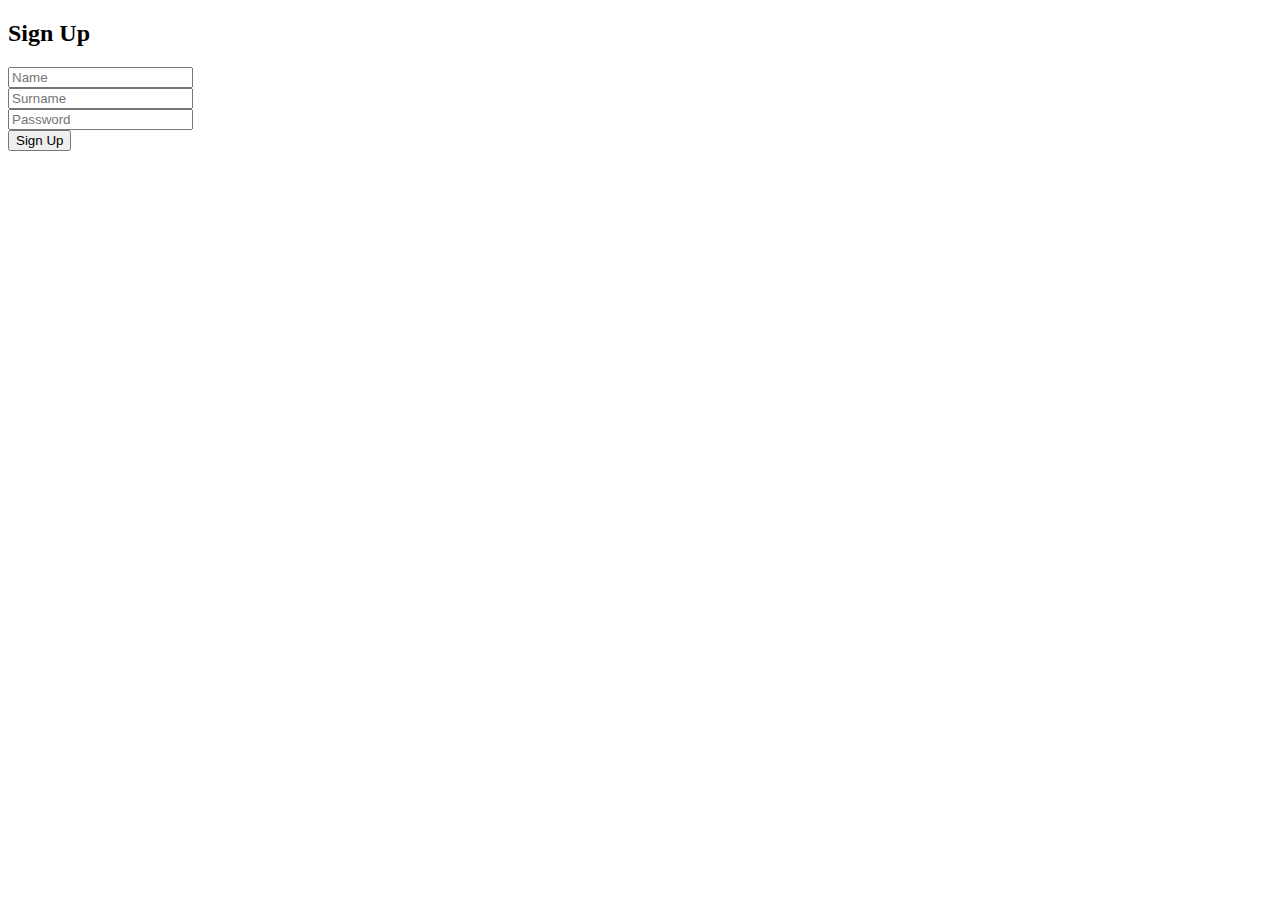
==== index.html @ bb8df379 "Renamed file" ====
<!DOCTYPE html>
<html>
<head>
    <title>Sign Up with Google Sheets</title>
    <script>
        function sendData(e) {
            e.preventDefault();
            console.log("Form is submitting!");
        }
        function sendData(e) {
            e.preventDefault();
            const formData = {
                name: document.getElementById("name").value,
                surname: document.getElementById("surname").value,
                password: document.getElementById("password").value,
            };

            fetch("https://script.google.com/macros/s/AKfycbzw9_AT4q75oJu9rubCzGqsXrGO23lcTJEQNoXPouw50H37mMT8u67Fm8dUaLJQAjZRHg/exec", {
                method: "POST",
                body: JSON.stringify(formData),
                headers: { "Content-Type": "application/json" }
            })
            .then(res => res.text())
            .then(data => {
                alert("Submitted successfully: " + data);
            });
        }
    </script>
</head>
<body>
    <h2>Sign Up</h2>
    <form onsubmit="sendData(event)">
        <input id="name" type="text" placeholder="Name" required><br>
        <input id="surname" type="text" placeholder="Surname" required><br>
        <input id="password" type="password" placeholder="Password" required><br>
        <button type="submit">Sign Up</button>
    </form>
</body>
</html>
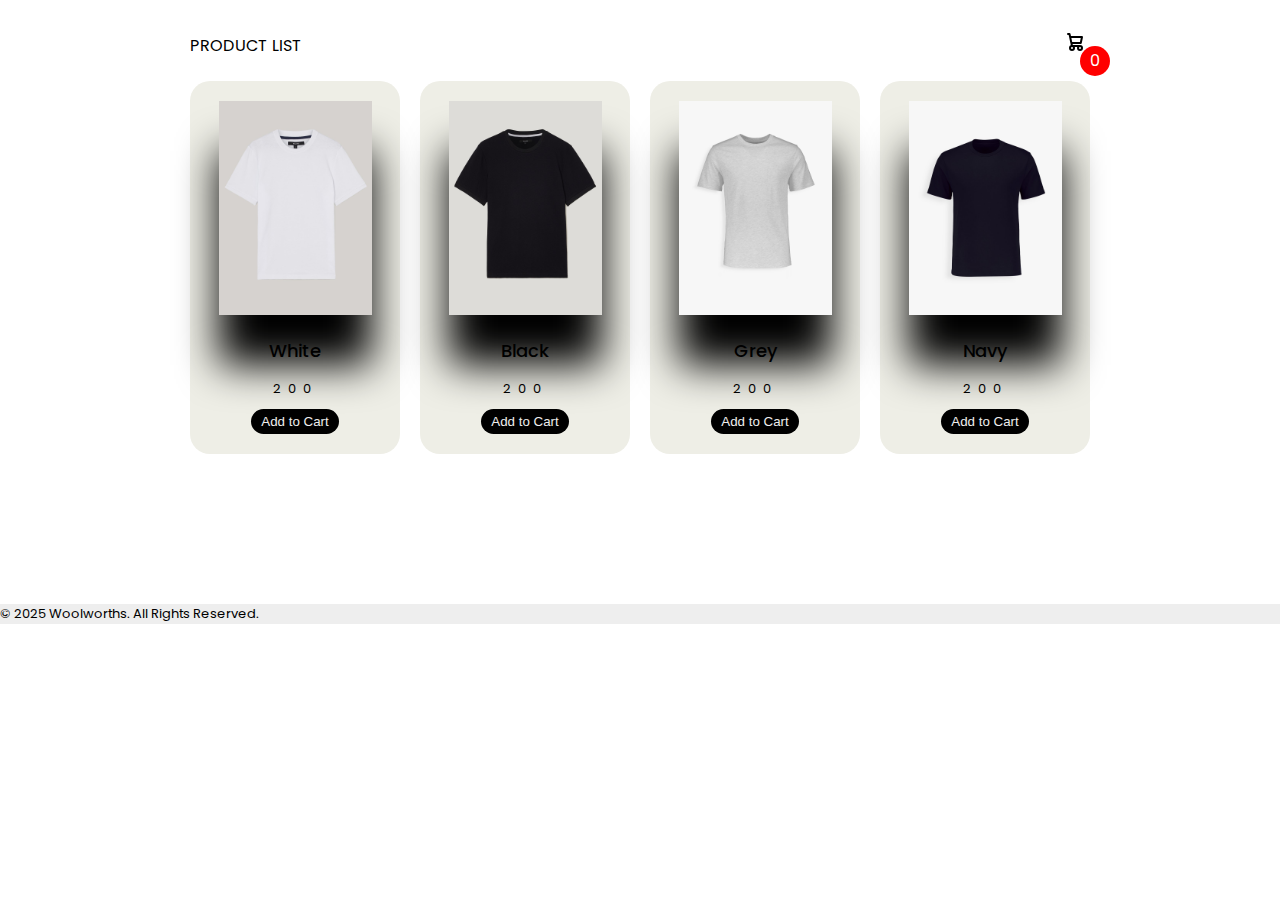
==== commit f268102d: "Merge remote-tracking branch 'other-repo/main'" ====
--- a/index.html
+++ b/index.html
@@ -1,39 +1,74 @@
 <!DOCTYPE html>
-<html>
+<html lang="en">
 <head>
-    <title>Sign Up with Google Sheets</title>
-    <script>
-        function sendData(e) {
-            e.preventDefault();
-            console.log("Form is submitting!");
-        }
-        function sendData(e) {
-            e.preventDefault();
-            const formData = {
-                name: document.getElementById("name").value,
-                surname: document.getElementById("surname").value,
-                password: document.getElementById("password").value,
-            };
-
-            fetch("https://script.google.com/macros/s/AKfycbzw9_AT4q75oJu9rubCzGqsXrGO23lcTJEQNoXPouw50H37mMT8u67Fm8dUaLJQAjZRHg/exec", {
-                method: "POST",
-                body: JSON.stringify(formData),
-                headers: { "Content-Type": "application/json" }
-            })
-            .then(res => res.text())
-            .then(data => {
-                alert("Submitted successfully: " + data);
-            });
-        }
-    </script>
+  <meta charset="UTF-8">
+  <meta name="viewport" content="width=device-width, initial-scale=1.0">
+  <title>Cart</title>
+  <link rel="stylesheet" href="./CSS/style.css">
 </head>
 <body>
-    <h2>Sign Up</h2>
-    <form onsubmit="sendData(event)">
-        <input id="name" type="text" placeholder="Name" required><br>
-        <input id="surname" type="text" placeholder="Surname" required><br>
-        <input id="password" type="password" placeholder="Password" required><br>
-        <button type="submit">Sign Up</button>
-    </form>
+<div class="container">
+  <header>
+    <div class="title">PRODUCT LIST</div>
+    <div class="icon-cart">
+      <svg  aria-hidden="true" xmlns="http://www.w3.org/2000/svg" width="24" height="24" fill="none" viewBox="0 0 24 24">
+        <path stroke="currentColor" stroke-linecap="round" stroke-linejoin="round" stroke-width="2" d="M5 4h1.5L9 16m0 0h8m-8 0a2 2 0 1 0 0 4 2 2 0 0 0 0-4Zm8 0a2 2 0 1 0 0 4 2 2 0 0 0 0-4Zm-8.5-3h9.25L19 7H7.312"/>
+      </svg>
+      <span>0</span>      
+    </div>
+  </header>
+  <body>
+
+  <div class="listProduct">
+    <div class="item">
+      <img src="Images\WHITE.jpg" alt="White tee">
+      <h2>NAME PRODUCT </h2>
+      <div class="price">R200</div>
+      <button class="addCart">
+        Add to Cart
+      </button>
+    </div>
+  </div>
+</div>
+</body>
+<div class="cartTab">
+  <h1> Shopping Cart</h1>
+  <div class="listCart">
+    <div class="item">
+      <div class="image">
+        <img src="Images\WHITE.jpg" alt="White tee">
+      </div>
+    <div class="name"> 
+      Name
+    </div>
+      <div class="totalPrice">
+        R200
+      </div>
+      <div class="quantity">
+        <span class="minus"><</span>
+        <span>1</span>
+        <span class="plus">></span>
+      </div>
+    </div>
+
+  </div>
+  <div class="btn">
+    <button class="close" onclick=closeCart()>CLOSE</button>
+    <button class="checkOut" onclick="goToCheckout()">Checkout</button>
+  </div>
+
+  
+
+  <script>
+    function goToCheckout() {
+      window.location.href = 'Checkout/Checkout.html';
+    }
+  </script>
+</div>
+<script src="app.js"></script>
+
+<footer>
+  <p>© 2025 Woolworths. All Rights Reserved.</p>
+</footer>
 </body>
 </html>
--- a/CSS/style.css
+++ b/CSS/style.css
@@ -0,0 +1,367 @@
+@import url('https://fonts.googleapis.com/css2?family=Poppins:ital,wght@0,100;0,200;0,300;0,400;0,500;0,600;0,700;0,800;0,900;1,100;1,200;1,300;1,400;1,500;1,600;1,700;1,800;1,900&display=swap');
+
+body{
+    font-family: "Poppins", sans-serif;
+    margin: 0;
+}
+
+.container{
+    width: 900px;
+    max-width: 90vw;
+    margin: auto;
+    text-align :center;
+    padding-top: 10px;
+    transition: transform .5s;
+}
+
+svg{
+    width:30px;
+}
+header{
+    display: flex;
+    align-items: center;
+    justify-content: space-between;
+    padding: 20px 0;
+}
+header .icon-cart{
+    position: relative;
+}
+
+
+header .icon-cart span{
+    display:flex;
+    width: 30px;
+    width: 30px;
+    height: 30px;
+    background-color: red;
+    justify-content: center;
+    align-items: center;
+    color:white;
+    border-radius:50%;
+    position: absolute;
+    top: 50%;
+    right :-20px
+}
+
+.listProduct .item img{
+    width: 90%;
+    filter: drop-shadow(0 50px 20px black);
+}
+.listProduct{
+    display: grid;
+    grid-template-columns: repeat(4, 1fr);
+    gap :20px;
+}
+.listProduct .item{
+    background-color: #eeeee6;
+    padding: 20px;
+    border-radius: 20px;
+}
+.listProduct .item h2{
+    font-weight: 500;
+    font-size: large;
+}
+.listProduct .item .price{
+    letter-spacing: 7px;
+    font-size: small;
+}
+
+.listProduct .item button{
+    background-color: black;
+    color: #eee;
+    padding: 5px 10px;
+    border-radius: 20px;
+    margin-top: 10px;
+    border:none;
+    cursor: pointer;
+}
+
+.cartTab{
+    width: 400px;
+    background-color: black;
+    color: white;
+    position: fixed;
+    inset: 0 -400px 0 auto;
+    display: grid;
+    grid-template-rows: 70px 1fr 70px;
+    transition: .5s;
+}
+body.showCart .cartTab{
+    inset: 0 0 0 auto;
+}
+
+body.showCart .container{
+    transform: translateX(-250px);
+}
+
+.cartTab h1{
+    padding : 20px;
+    margin : 0;
+    font-weight: 300;
+}
+
+.cartTab .btn{
+    display: grid;
+    grid-template-columns: repeat(2, 1fr);
+}
+
+.cartTab .btn button{
+    background-color: yellow;
+    border: none;
+    font-family: Poppins;
+    font-weight: 500;
+    cursor: pointer;
+}
+.cartTab .btn .close{
+    background-color: red;
+}
+
+.cartTab .listCart .item img{
+    width: 100%;   
+}
+.cartTab .listCart .item{
+    display: grid;
+    grid-template-columns: 70px 150px 50px 1fr;
+    gap: 10px;
+    text-align: center;
+    align-items: center;
+}
+
+.listCart .quantity span{
+    display : inline-block;
+    width: 25px;
+    height: 25px;
+    background-color: white;
+    color: black;
+    border-radius: 50%;
+    cursor: pointer;
+}
+
+.listCart .quantity span:nth-child(2){
+    background-color: transparent;
+    color: white;
+}
+
+.listCart{
+    overflow: auto;
+}
+.listCart::-webkit-scrollbar-button{
+    width: 0;
+}
+
+/*Checkout PAge */
+.containerCheckout{
+    display: grid;
+    grid-template-columns: repeat(3, 1fr); /* Three equal columns */
+    justify-content: space-between; /* Add space between columns */
+    gap: 20px; /* Optional: Add spacing between columns */
+    padding: 20px;
+}
+
+.list, .SummaryContainer, .AddressContainer{
+    flex: 1; /* Each column takes equal width */
+    text-align: center; /* Center-align text in each column */
+    border: 1px solid #ccc; /* Optional: Add borders for clarity */
+    padding: 10px;
+}
+
+.buttonDownload {
+    display: flex;
+    justify-content: center;
+    align-items: center;
+}
+
+
+
+ /* Style for the cart item container */
+ .itemcheckout {
+    display: flex;
+    align-items: center;
+    justify-content: space-between;
+    padding: 10px;
+    border-bottom: 1px solid #ccc;
+    margin-bottom: 10px;
+}
+
+/* Style for the product image */
+.itemcheckout img {
+    width: 50px;
+    height: 50px;
+    object-fit: cover;
+    margin-right: 10px;
+}
+
+/* Style for the product name */
+.itemcheckout .name {
+    flex: 1;
+    font-size: 16px;
+    font-weight: bold;
+    color: #333;
+}
+
+/* Style for the product price */
+.itemcheckout .price {
+    font-size: 14px;
+    color: #666;
+    margin-right: 10px;
+}
+
+/* Style for the quantity */
+.itemcheckout .quantity {
+    font-size: 14px;
+    color: #666;
+    margin-right: 10px;
+}
+
+/* Style for the subtotal */
+.itemcheckout .subtotal {
+    font-size: 14px;
+    font-weight: bold;
+    color: #000;
+}
+
+/* Style for the Summary container */
+    .SummaryContainer {
+        padding: 20px;
+        margin: 20px ;
+        background-color: #f9f9f9;
+        border-radius: 8px;
+        max-width: 600px; /* Added to fit within a container */
+        box-shadow: 0 4px 6px rgba(0, 0, 0, 0.1); /* Optional for better appearance */
+        
+    }
+    .SummaryContainer h1 {
+        font-size: 1.5em;
+        margin-bottom: 10px;
+        text-align: center; 
+        text-underline-offset: 2px;
+        text-decoration: underline;
+    }
+    .SummaryContainer h2 {
+        font-size: 1.2em;
+        margin-bottom: 5px;
+    }
+    .SummaryContainer h3 {
+        font-size: 1em;
+        margin-bottom: 5px;
+    }
+    .Total {
+        font-size: 1.2em; 
+        font-weight: bold;
+        text-align: right; /* Align total to the right */
+    }
+
+    /*Address container */
+.AddressContainer {
+    padding: 20px;
+    margin: 20px ;
+    background-color: #f9f9f9;
+    border-radius: 8px;
+    max-width: 600px; /* Added to fit within a container */
+    box-shadow: 0 4px 6px rgba(0, 0, 0, 0.1); /* Optional for better appearance */
+}
+.AddressContainer h1 {
+    font-size: 1.5em;
+    margin-bottom: 10px;
+    text-align: center; /* Center-align text for better layout */
+}
+.AddressContainer p{
+    font-size: 1.2em;
+    margin-bottom: 5px;
+}
+
+/* Items list */
+.list{
+    padding: 20px;
+    margin: 20px ;
+    background-color: #f9f9f9;
+    border-radius: 8px;
+    max-width: 600px; /* Added to fit within a container */
+    box-shadow: 0 4px 6px rgba(0, 0, 0, 0.1); /* Optional for better appearance */
+}
+.list h1 {
+    font-size: 1.5em;
+    margin-bottom: 10px;
+    text-align: center; /* Center-align text for better layout */
+}
+
+/*download button */
+.buttonDownload {
+    background-color: black; 
+    color: white; 
+    border-radius: 10px; 
+    padding: 5px 10px; 
+    font-size: 30px; 
+    border: none; 
+    cursor: pointer;
+    outline: none; 
+    appearance: none; 
+    position: absolute; 
+    bottom: 200px; 
+    left: 50%; 
+    transform: translateX(-50%);
+}
+
+footer{
+    text-align: left;
+    background-color: #eee;
+    margin-top: 150px;
+    font-size: small;
+}
+
+.backToCart{
+    margin-top: 20px; 
+    margin-left: 20px; 
+    transform: none; 
+    color: red;
+}
+/**Collection Page */
+.backToCheckOut{
+    background-color: red; 
+    color: white; 
+    border-radius: 10px; 
+    padding: 2.5px 5px; 
+    font-size: 12px; 
+    border: none; 
+    cursor: pointer;
+    outline: none; 
+    appearance: none; 
+    position: absolute; 
+    top: 5px; 
+    left: 5px; 
+    margin-bottom: 20px; 
+    transform: none; 
+}
+/**back to Cart Page */
+.backToCart{
+    background-color: red; 
+    color: white; 
+    border-radius: 10px; 
+    padding: 2.5px 5px; 
+    font-size: 12px; 
+    border: none; 
+    cursor: pointer;
+    outline: none; 
+    appearance: none; 
+    position: absolute; 
+    top: 0px; 
+    left: 0px; 
+    margin-bottom: 5px; 
+    transform: none; 
+}
+
+/**to collection polciy*/
+.collectionPolicy{
+    color: blue; 
+    font-size: 12px; 
+    border: none; 
+    cursor: pointer;
+    outline: none; 
+    appearance: none; 
+    position: absolute; 
+    bottom: 100px; 
+    left: 0px; 
+    margin-bottom: 5px; 
+    transform: none; 
+}
+
